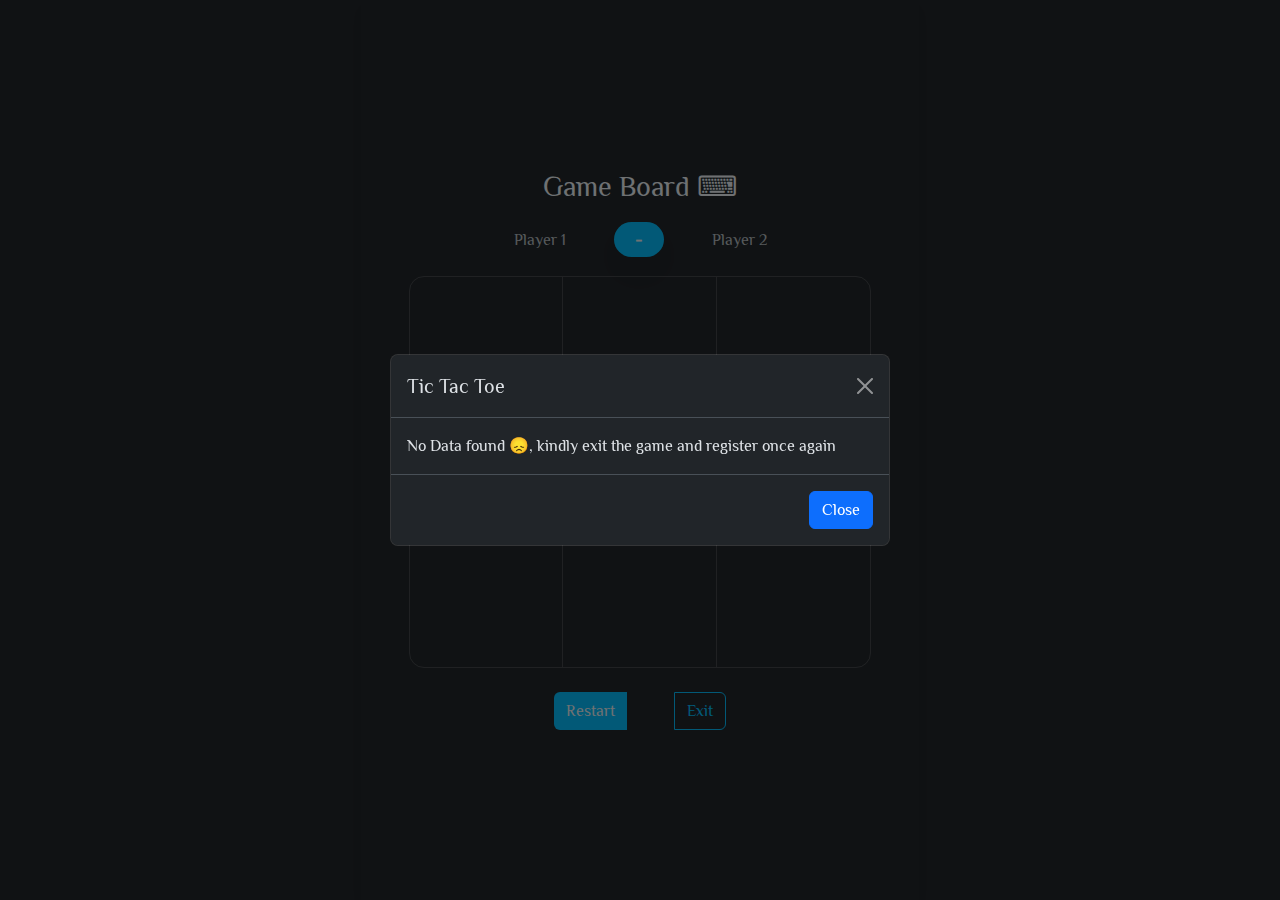
==== board.html @ 30f03bdb "Directory issue fixed" ====
<!DOCTYPE html>
<html lang="en">
<head>
    <meta charset="UTF-8">
    <meta name="viewport" content="width=device-width, initial-scale=1.0">
    <link rel="stylesheet" href="../css/bootstrap.min.css">
    <link rel="stylesheet" href="../style.css">
    <link rel="shortcut icon" href="../assests/favicon.png" type="image/x-icon">
    <title>Tic Tac Toe</title>
</head>
<body data-bs-theme="dark">
    <!--the game board Starts-->
    <div class="container-xl justify-content-center d-flex vh-100 align-items-center">
        <div class="row align-items-center shadow h-100 w-50">
            <div class="col-12 text-center p-5">
                <h3 class="title-2">Game Board ⌨</h3>
                <div class="hstack justify-content-center gap-5 my-2">
                    <p class="text-muted pt-3 player" id="user1">player 1</p>
                    <div class="rounded-5 px-3 shadow-lg" id="score">
                        <p class="lead d-inline fw-bold" id="plScore"></p>
                        <p class="lead d-inline fw-bold">&#160-&#160</p>
                        <p class="lead d-inline fw-bold" id="opScore"></p>
                    </div>
                    <p class="text-muted pt-3 player" id="user2">player 2</p>
                </div>
                <table class="board w-100">
                    <tbody>
                        <tr>
                            <td class="cell" id="c00"></td>
                            <td class="cell" id="c01"></td>
                            <td class="cell" id="c02"></td>
                        </tr>
                        <tr>
                            <td class="cell" id="c10"></td>
                            <td class="cell" id="c11"></td>
                            <td class="cell" id="c12"></td>
                        </tr>
                        <tr>
                            <td class="cell" id="c20"></td>
                            <td class="cell" id="c21"></td>
                            <td class="cell" id="c22"></td>
                        </tr>
                    </tbody>
                </table>
                <div class="btn-group gap-5 mt-4" role="group">
                    <button type="button" class="btn btn-p1" id="restartBtn" onclick="restartGame()">Restart</button>
                    <button type="button" class="btn btn-p2" id="exitBtn" onclick="exitGame()">Exit</button>
                </div>
            </div>
        </div>
    </div>
    <!--Game board ends-->

    <!--Notification Center starts-->
    <div class="toast-container position-fixed bottom-0 end-0 p-3">
        <div class="toast" id="notification" role="alert" aria-live="assertive" aria-atomic="true">
            <div class="toast-header">
                <span>👀&#160&#160</span>
                <strong class="me-auto text-primary fw-bold">Tic Tac Toe</strong>
                <small>Just now</small>
                <button class="btn-close" type="button" data-bs-dismiss="toast" aria-label="Close"></button>
            </div>
            <div class="toast-body" id="toast-text"></div>
        </div>
    </div>
    <!--Notification center ends-->

    <!--Modal start-->
    <div class="modal fade" id="modal-notification" tabindex="-1">
        <div class="modal-dialog modal-dialog-centered">
          <div class="modal-content">
            <div class="modal-header">
              <h1 class="modal-title fs-5" id="staticBackdropLiveLabel">Tic Tac Toe</h1>
              <button type="button" class="btn-close" data-bs-dismiss="modal" aria-label="Close"></button>
            </div>
            <div class="modal-body" id="modalText"></div>
            <div class="modal-footer">
              <button type="button" class="btn btn-primary" data-bs-dismiss="modal">Close</button>
            </div>
          </div>
        </div>
    </div>
    <!--Modal ends-->
</body>
<script src="../js/bootstrap.bundle.min.js"></script>
<script src="../js/intelligence.js"></script>
<script src="../js/game.js"></script>
<script>
    window.onload = beginGame();
</script>
</html>
---- style.css ----
/* Imports local font face */
@font-face {
    font-family: "philosopher";
    src: url('fonts/Philosopher-Regular.ttf');
}

/* Custom Styling */
*
{
    font-family: 'philosopher';
}

.row
{
    height: 100%
}

.title
{
    font-size: 35px;
}

.title-1
{
    font-size: 30px;
}

.title-1
{
    font-size: 30px;
    margin-top: -10%;
}

.title::after
{
    content: " ";
    display: block;
    position: absolute;
    background-color: white;
    width: 6%;
    height: 3px;
    border-radius: 25px;
    left: 47%;
    top: 24%;
}

.img.img-cover
{
    padding-top: 45px;
    padding-bottom: 45px;
    width: 250px;
}

.btn-p1
{
    background-color: rgb(4, 179, 238);
    border: 0px;
}

.btn-p1:hover, .btn-p2:hover
{
    background-color: rgb(0, 116, 155);
}

.btn-p2
{
    color: rgb(4, 179, 238);
    border-color: rgb(4, 179, 238);
}

.row
{
    height: 100% !important;
}

.choice
{
    width: 25px;
    height: 25px;
}

.choice:checked
{
    background-color: rgb(4, 179, 238);
    box-shadow: none;
}

#score
{
    background-color: rgb(4, 179, 238);
    height: 35px;
    padding-top: 2px;
}

.player::first-letter
{
    text-transform: capitalize !important;
}

.cell
{
    width: 30px;
    height: 130px;
    text-align: center;
    vertical-align: center;
}

.cell:hover
{
    background-color: rgba(172, 171, 171, 0.062);
}

.board
{
    border-spacing: 0;
    border-collapse: separate;
    border: 1px solid rgba(172, 171, 171, 0.226);
    border-radius: 15px;
}

.board td:not(:last-child)
{
    border-right: 1px solid rgba(172, 171, 171, 0.226);
}

.board tr:not(:last-child)>td
{
    border-bottom: 1px solid rgba(172, 171, 171, 0.226);
}

.board tr:first-child>td:first-child:hover
{
    border-top-left-radius: 15px;
}

.board tr:last-child>td:first-child:hover
{
    border-bottom-left-radius: 15px;
}

.board tr:first-child>td:last-child:hover
{
    border-top-right-radius: 15px;
}

.board tr:last-child>td:last-child:hover
{
    border-bottom-right-radius: 15px;
}

/* Mobile Specific Custom Styling */
@media (max-width: 600px) {
    .title::after
    {
        content: " ";
        display: block;
        position: absolute;
        background-color: white;
        width: 15%;
        height: 3px;
        border-radius: 25px;
        left: 43%;
        top: 25%;
    }

    .row
    {
        width: 80% !important;
    }

    .cell
    {
        width: 30px;
        height: 105px;
        text-align: center;
        vertical-align: center;
    }

    #score
    {
        width: 120px;
        padding-left: 0px !important;
        padding-right: 0px !important;
    }
}
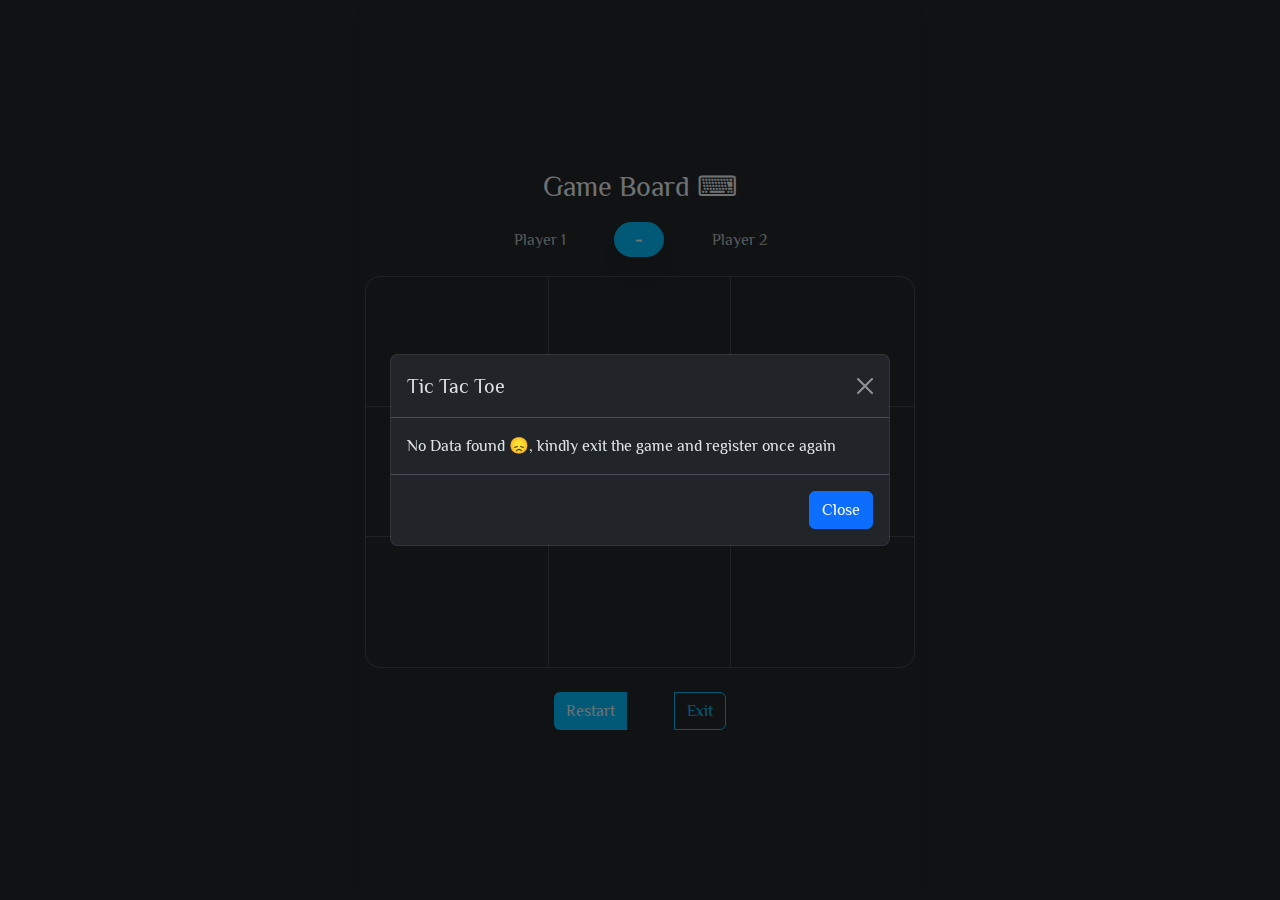
==== commit 617b0863: "Update board.html" ====
--- a/board.html
+++ b/board.html
@@ -3,16 +3,16 @@
 <head>
     <meta charset="UTF-8">
     <meta name="viewport" content="width=device-width, initial-scale=1.0">
-    <link rel="stylesheet" href="../css/bootstrap.min.css">
-    <link rel="stylesheet" href="../style.css">
-    <link rel="shortcut icon" href="../assests/favicon.png" type="image/x-icon">
+    <link rel="stylesheet" href="css/bootstrap.min.css">
+    <link rel="stylesheet" href="style.css">
+    <link rel="shortcut icon" href="assests/favicon.png" type="image/x-icon">
     <title>Tic Tac Toe</title>
 </head>
 <body data-bs-theme="dark">
     <!--the game board Starts-->
     <div class="container-xl justify-content-center d-flex vh-100 align-items-center">
         <div class="row align-items-center shadow h-100 w-50">
-            <div class="col-12 text-center p-5">
+            <div class="col-12 text-center p-1">
                 <h3 class="title-2">Game Board ⌨</h3>
                 <div class="hstack justify-content-center gap-5 my-2">
                     <p class="text-muted pt-3 player" id="user1">player 1</p>
@@ -82,10 +82,10 @@
     </div>
     <!--Modal ends-->
 </body>
-<script src="../js/bootstrap.bundle.min.js"></script>
-<script src="../js/intelligence.js"></script>
-<script src="../js/game.js"></script>
+<script src="js/bootstrap.bundle.min.js"></script>
+<script src="js/intelligence.js"></script>
+<script src="js/game.js"></script>
 <script>
     window.onload = beginGame();
 </script>
-</html>+</html>
--- a/style.css
+++ b/style.css
@@ -165,7 +165,7 @@
 
     .row
     {
-        width: 80% !important;
+        width: 100% !important;
     }
 
     .cell
